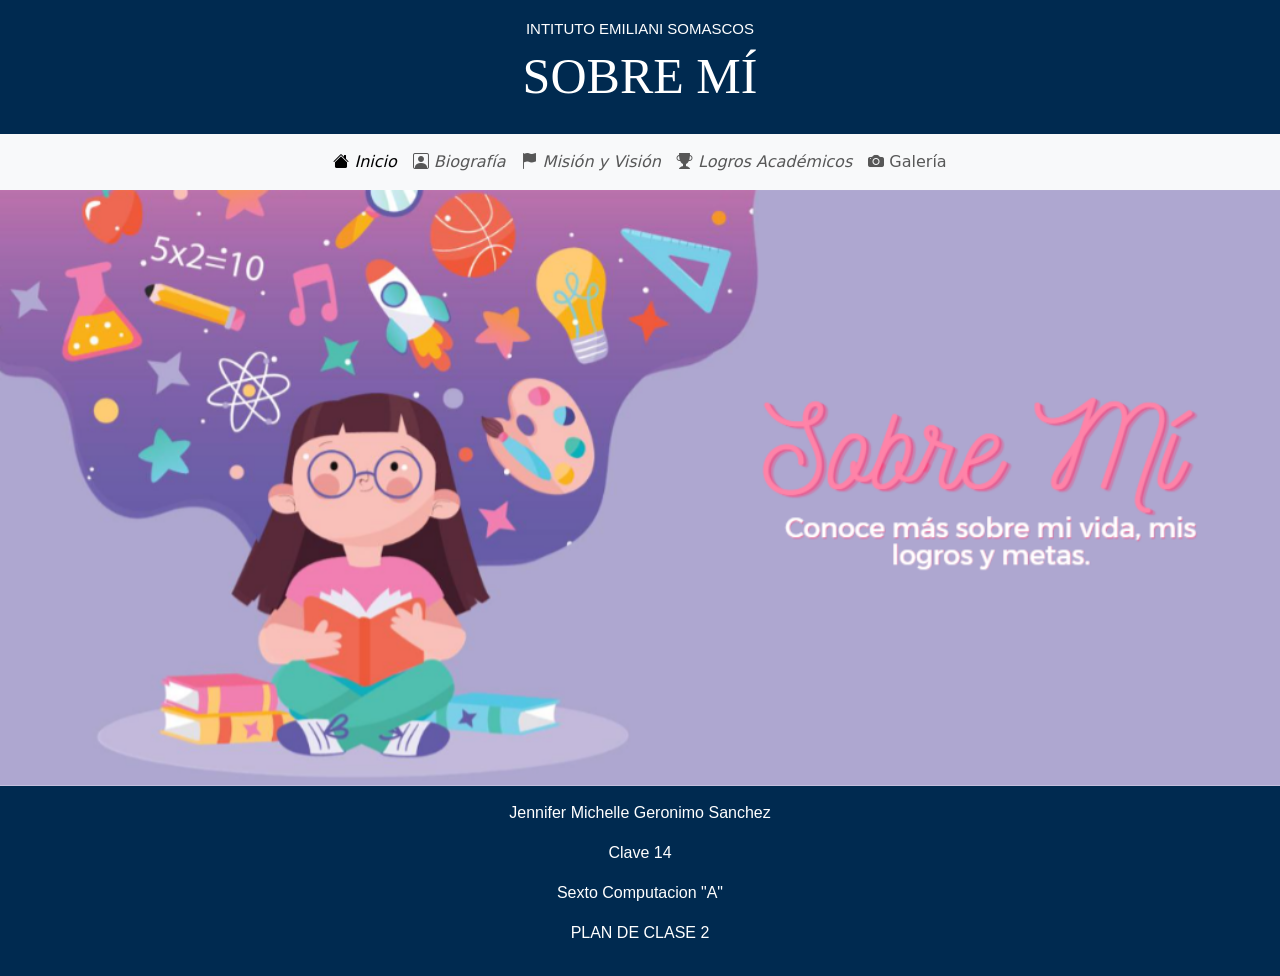
==== index.html @ 203b96e3 "primer commit" ====
<!DOCTYPE html> 
<html lang="es"> 
<head>
    <meta charset="UTF-8">
    <meta name="viewport" content="width=device-width, initial-scal=1.0">
    <title>Jennifer Geronimo</title>
    <link rel="stylesheet" href="css/diseño.css">
    <meta><link rel="shortcut icon" href="img/logo.png">

    <!-- Bootstrap 5 diseño o css-->
    <link href="https://cdn.jsdelivr.net/npm/bootstrap@5.3.8/dist/css/bootstrap.min.css" rel="stylesheet" integrity="sha384-sRIl4kxILFvY47J16cr9ZwB07vP4J8+LH7qKQnuqkuIAvNWLzeN8tE5YBujZqJLB" crossorigin="anonymous">
    <!-- Bootstrap Iconos, opciones para iconos-->
    <link rel="stylesheet" href="https://cdn.jsdelivr.net/npm/bootstrap-icons@1.13.1/font/bootstrap-icons.min.css">
</head>
<body>
    <header class="header">
        <h3>INTITUTO EMILIANI SOMASCOS</h3>
        <h1>SOBRE MÍ</h1>
    </header>

    <!--Nav-->
    <nav class="navbar navbar-expand-lg bg-body-tertiary">
        <div class="container-fluid">
            <div class="collapse navbar-collapse" id="navbarNav">
                <ul class="navbar-nav">
                    <li class="nav-item">
                        <a class="nav-link active" href="index.html"><i class="bi bi-house-fill"> Inicio</i></a>
                    </li>
                    <li class="nav-item">
                        <a class="nav-link" href="biografia.html"><i class="bi bi-person-square"> Biografía</i></a>
                    </li>
                    <li class="nav-item">
                        <a class="nav-link" href="mision_vision.html"><i class="bi bi-flag-fill"> Misión y Visión</i></a>
                    </li>
                    <li class="nav-item">
                        <a class="nav-link" href="logros.html"><i class="bi bi-trophy-fill"> Logros Académicos</i></a>
                    </li>
                    <li class="nav-item">
                        <a class="nav-link" href="#"><i class="bi bi-camera-fill"></i> Galería</a>
                    </li>
                </ul>
            </div>

        </div>
    </nav>

    <div id="carouselExampleSlidesOnly" class="carousel slide" data-bs-ride="carousel">
        <div class="carousel-inner">
            <div class="carousel-item active">
                <img src="img/SobreMi.png" class="d-block w-100">
            </div>
        </div>
    </div>

    <footer class="footer">
        <p>Jennifer Michelle Geronimo Sanchez</p>
        <p>Clave 14</p>
        <p>Sexto Computacion "A"</p>
        <p>PLAN DE CLASE 2</p>
    </footer>

</body>
</html>
---- css/diseño.css ----
.header{
    background-color: #002a50;
    padding: 20px;
    color: white;
    text-align: center;
}

.header h1{
    font-family:fantasy;
    text-decoration: double;
    font-size: 50px;
}

.header h3{
    font-family:Verdana, Geneva, Tahoma, sans-serif;
    font-size: 15px;
}
#navbarNav{
    justify-content: center;
}

main{
    background-color: #ced1d3;
    display: flex;
    padding: 20px;
    gap: 10px;
}

.footer{
    padding: 15px;
    background-color: #002a50;
    text-align:left;
    color: white;
    text-align: center;
    font-family:Verdana, Geneva, Tahoma, sans-serif;
}

.card-text{
    text-align: justify;
}
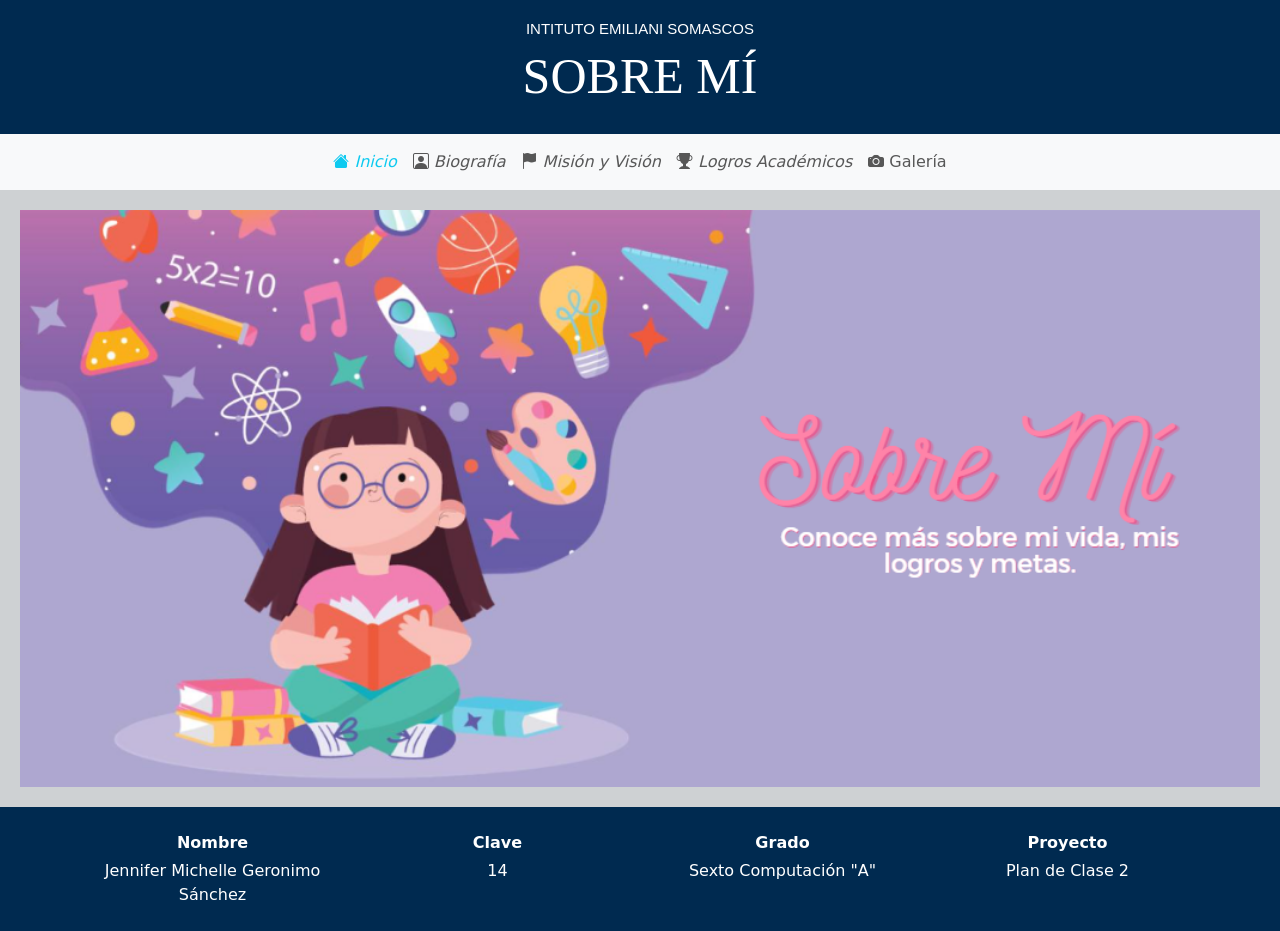
==== commit 7248f80d: "renombre archivo cs" ====
--- a/index.html
+++ b/index.html
@@ -3,16 +3,20 @@
 <head>
     <meta charset="UTF-8">
     <meta name="viewport" content="width=device-width, initial-scal=1.0">
-    <title>Jennifer Geronimo</title>
-    <link rel="stylesheet" href="css/diseño.css">
+    <title>Sobre Mi-Jennifer Geronimo</title>
+    <link rel="stylesheet" href="css/design.css">
     <meta><link rel="shortcut icon" href="img/logo.png">
 
     <!-- Bootstrap 5 diseño o css-->
     <link href="https://cdn.jsdelivr.net/npm/bootstrap@5.3.8/dist/css/bootstrap.min.css" rel="stylesheet" integrity="sha384-sRIl4kxILFvY47J16cr9ZwB07vP4J8+LH7qKQnuqkuIAvNWLzeN8tE5YBujZqJLB" crossorigin="anonymous">
     <!-- Bootstrap Iconos, opciones para iconos-->
     <link rel="stylesheet" href="https://cdn.jsdelivr.net/npm/bootstrap-icons@1.13.1/font/bootstrap-icons.min.css">
+    <!--JavaScript de Bootstrap-->
+    <script src="https://cdn.jsdelivr.net/npm/bootstrap@5.3.2/dist/js/bootstrap.bundle.min.js"></script>
+
 </head>
 <body>
+
     <header class="header">
         <h3>INTITUTO EMILIANI SOMASCOS</h3>
         <h1>SOBRE MÍ</h1>
@@ -20,11 +24,14 @@
 
     <!--Nav-->
     <nav class="navbar navbar-expand-lg bg-body-tertiary">
+        <button class="navbar-toggler" type="button" data-bs-toggle="collapse" data-bs-target="#navbarNav">
+            <span class="navbar-toggler-icon"></span>
+        </button>
         <div class="container-fluid">
             <div class="collapse navbar-collapse" id="navbarNav">
                 <ul class="navbar-nav">
                     <li class="nav-item">
-                        <a class="nav-link active" href="index.html"><i class="bi bi-house-fill"> Inicio</i></a>
+                        <a class="nav-link link-info" href="index.html"><i class="bi bi-house-fill"> Inicio</i></a>
                     </li>
                     <li class="nav-item">
                         <a class="nav-link" href="biografia.html"><i class="bi bi-person-square"> Biografía</i></a>
@@ -36,27 +43,44 @@
                         <a class="nav-link" href="logros.html"><i class="bi bi-trophy-fill"> Logros Académicos</i></a>
                     </li>
                     <li class="nav-item">
-                        <a class="nav-link" href="#"><i class="bi bi-camera-fill"></i> Galería</a>
+                        <a class="nav-link" href="galeria.html"><i class="bi bi-camera-fill"></i> Galería</a>
                     </li>
                 </ul>
             </div>
-
         </div>
     </nav>
 
-    <div id="carouselExampleSlidesOnly" class="carousel slide" data-bs-ride="carousel">
-        <div class="carousel-inner">
-            <div class="carousel-item active">
-                <img src="img/SobreMi.png" class="d-block w-100">
+    <main class="main d-block w-100">
+        <div id="carouselExampleSlidesOnly" class="carousel slide" data-bs-ride="carousel">
+            <div class="carousel-inner">
+                <div class="carousel-item active">
+                    <img src="img/SobreMi.png" class="d-block w-100">
+                </div>
             </div>
         </div>
-    </div>
+    </main>
 
-    <footer class="footer">
-        <p>Jennifer Michelle Geronimo Sanchez</p>
-        <p>Clave 14</p>
-        <p>Sexto Computacion "A"</p>
-        <p>PLAN DE CLASE 2</p>
+    <footer class="text-white py-4 mt-0">
+        <div class="container">
+            <div class="row text-center">
+                <div class="col-md-3">
+                    <p class="fw-bold mb-1">Nombre</p>
+                    <p class="mb-0">Jennifer Michelle Geronimo Sánchez</p>
+                </div>
+                <div class="col-md-3">
+                    <p class="fw-bold mb-1">Clave</p>
+                    <p class="mb-0">14</p>
+                </div>
+                <div class="col-md-3">
+                    <p class="fw-bold mb-1">Grado</p>
+                    <p class="mb-0">Sexto Computación "A"</p>
+                </div>
+                <div class="col-md-3">
+                    <p class="fw-bold mb-1">Proyecto</p>
+                    <p class="mb-0">Plan de Clase 2</p>
+                </div>
+            </div>
+        </div>
     </footer>
 
 </body>
--- a/css/design.css
+++ b/css/design.css
@@ -0,0 +1,41 @@
+.header{
+    background-color: #002a50;
+    padding: 20px;
+    color: white;
+    text-align: center;
+}
+
+.header h1{
+    font-family:fantasy;
+    text-decoration: double;
+    font-size: 50px;
+}
+
+.header h3{
+    font-family:Verdana, Geneva, Tahoma, sans-serif;
+    font-size: 15px;
+}
+#navbarNav{
+    justify-content: center;
+}
+
+.main{
+    background-color: #ced1d3;
+    display: flex;
+    padding: 20px;
+    gap: 10px;
+}
+
+.text-justify {
+    text-align: justify;
+}
+
+footer{
+    background-color: #002a50;
+}
+
+.card-text{
+    text-align: justify;
+}
+
+
